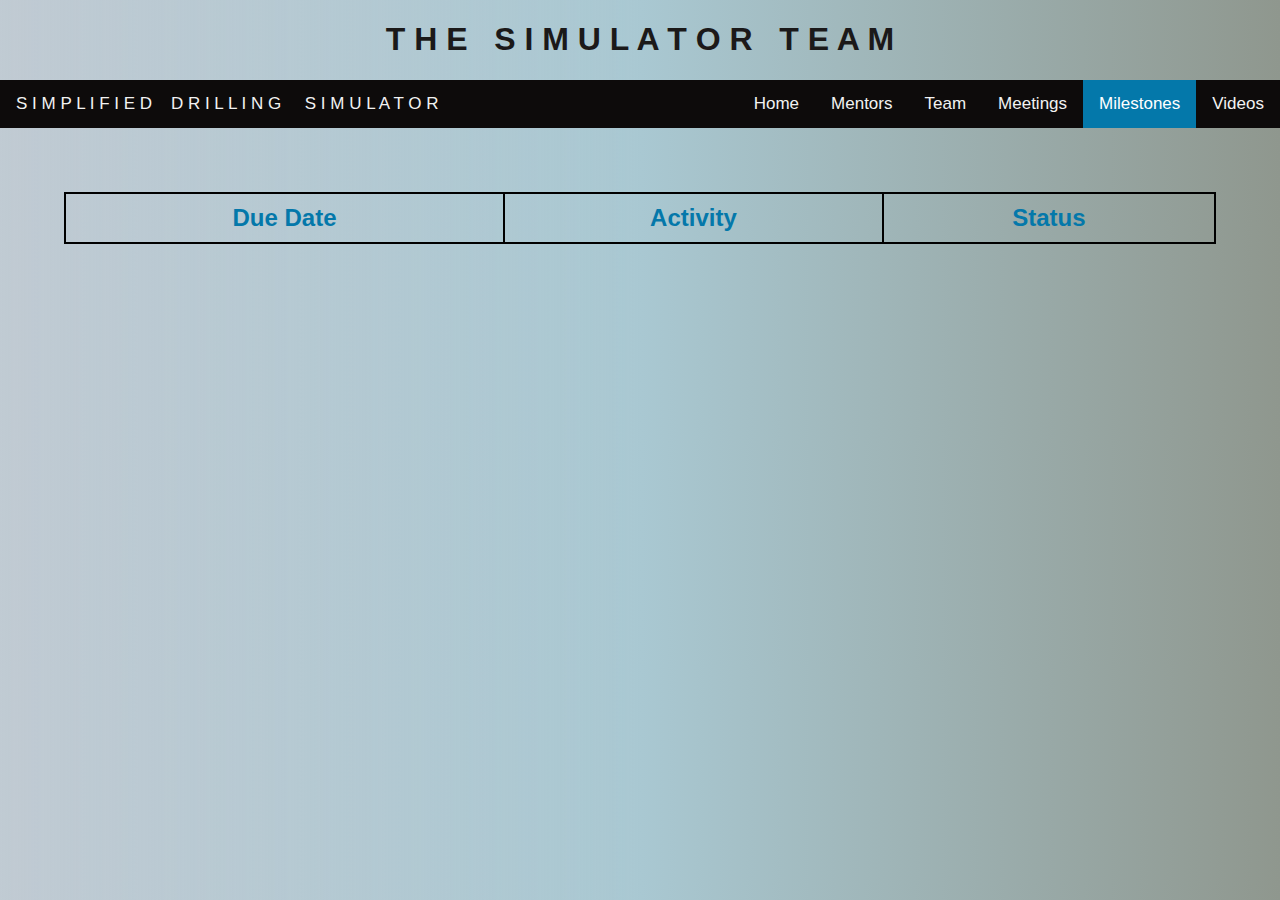
==== Milestones.html @ 400ae35a "first commit" ====
<!DOCTYPE html>
<html>
<head>
<meta name="viewport" content="width=device-width, initial-scale=1.0">
<link rel="stylesheet" href="decor.css"/>
<H1 class="teamName"> <B> T H E &nbsp; S I M U L A T O R  &nbsp; T E A M </B></H1>
</head>
<body class="backgroundClr">
  
  <div class="topnav" >
    <a class="navbar-brand" href="#">S I M P L I F I E D &nbsp;&nbsp; D R I L L I N G &nbsp; &nbsp; S I M U L A T O R</a>
    <div class="split">
        <a href="./index.html">Home</a>
        <a href="./Mentors.html">Mentors</a>
        <a href="./Team.html">Team</a>
        <a href="./Meetings.html">Meetings</a>
        <a class="active" href="./Milestones.html">Milestones</a>
        <a href="./Videos.html">Videos</a>
  </div>
  </div>

  <div style="padding: 5%;" align="center">
   <table>
    <tr>
      <th>Due Date</th>
      <th>Activity</th>
      <th>Status</th>
    </tr>
   </table>


  </div>

</body>
</html>
---- decor.css ----
body {
  margin: 0;
  font-family: Arial, Helvetica, sans-serif;
}

.topnav {
  overflow: hidden;
  background-color: rgb(13, 11, 11);
}

.backgroundClr {
  height: 200px;
  background-color: rgba(211, 223, 228, 0.618);
  background-image: linear-gradient(to right, rgba(71, 91, 118, 0.226),rgb(169, 200, 210), rgb(143, 151, 142));
}

img {
    border: 1px solid;
    border-radius: 50%;
    width: 250px;
    height: 250px;
    flex-shrink: 0;
    text-align: center;
  }

.teamMember {
    width: 30%;
    height: 40%;
    border-radius:100%;
    margin: 50px;
    float: left;
}

.inline {
    display: inline-flex;
    padding-top: 15px;
    padding-bottom: 15px;
    padding-left: 5px;
}

.topnav a {
  float: left;
  color: #f2f2f2;
  text-align: center;
  padding: 14px 16px;
  text-decoration: none;
  font-size: 17px;
}

.teamName {
  text-align: center;
  color: rgb(27, 25, 25);

}

.topnav a:hover {
  background-color: #ddd;
  color: black;
}

.topnav a.active {
  background-color: #0478aa;
  color: white;
}

.topnav .split {
  float: right;
  color: white;
}

table {
  border: 2px solid black;
  border-collapse: collapse;
  margin-left: auto;
  margin-right: auto;
  padding: 10px;
  width: 100%;
}

th {
  border: 2px solid black;
  font-size:x-large;
  color: #0478aa;
  padding: 10px;
}

td {
  font-size: large;
  border: 2px solid black;
  text-align: center;
  padding: 10px;
}

.borderedText{
    font-size: 28px;
    color: white;
    border: 2px solid black;
    width: 100%;
    padding: 2%;
    font-family: Arial, Helvetica, sans-serif;
    text-align: center;
    display: inline-block;
    flex-direction: row;
    background-image: url("./Images/DrillingSimulator.webp");   
    background-position: center;
    background-size: cover;
    background-repeat: no-repeat;
    height:100vh;
}

.row {
  margin-left:-75px;
  margin-right:-75px;
  width:100%;
}
  
.column {
  float: left;
  width: 30%;
  padding: 25px;
}

.row::after {
  content: "";
  clear: both;
  display: table;
}
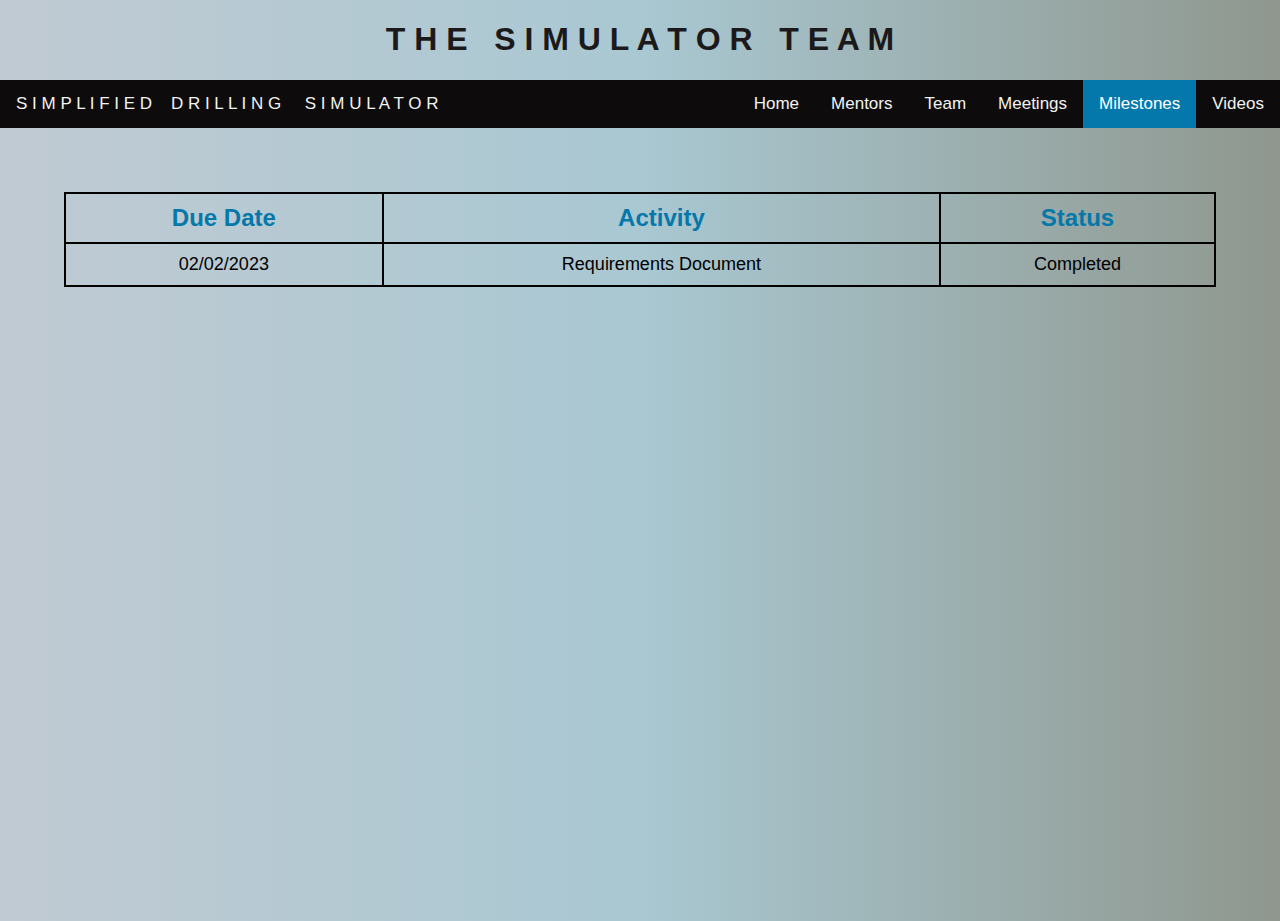
==== commit 0f4e2b36: "updated milestones" ====
--- a/Milestones.html
+++ b/Milestones.html
@@ -26,6 +26,11 @@
       <th>Activity</th>
       <th>Status</th>
     </tr>
+      <tr>
+        <td>02/02/2023</td>
+        <td>Requirements Document</td>
+        <td>Completed</td>
+      </tr>
    </table>
 
 
--- a/decor.css
+++ b/decor.css
@@ -1,15 +1,19 @@
 body {
   margin: 0;
   font-family: Arial, Helvetica, sans-serif;
+  width: 100vw;
+  height: 100vh;
 }
 
 .topnav {
   overflow: hidden;
   background-color: rgb(13, 11, 11);
+
 }
 
 .backgroundClr {
-  height: 200px;
+  height: 100vh;
+  width: 100vw;
   background-color: rgba(211, 223, 228, 0.618);
   background-image: linear-gradient(to right, rgba(71, 91, 118, 0.226),rgb(169, 200, 210), rgb(143, 151, 142));
 }
@@ -101,7 +105,7 @@
     text-align: center;
     display: inline-block;
     flex-direction: row;
-    background-image: url("./Images/DrillingSimulator.webp");   
+    background-image: url("./Images/DrillingSimulator.jpg");   
     background-position: center;
     background-size: cover;
     background-repeat: no-repeat;
